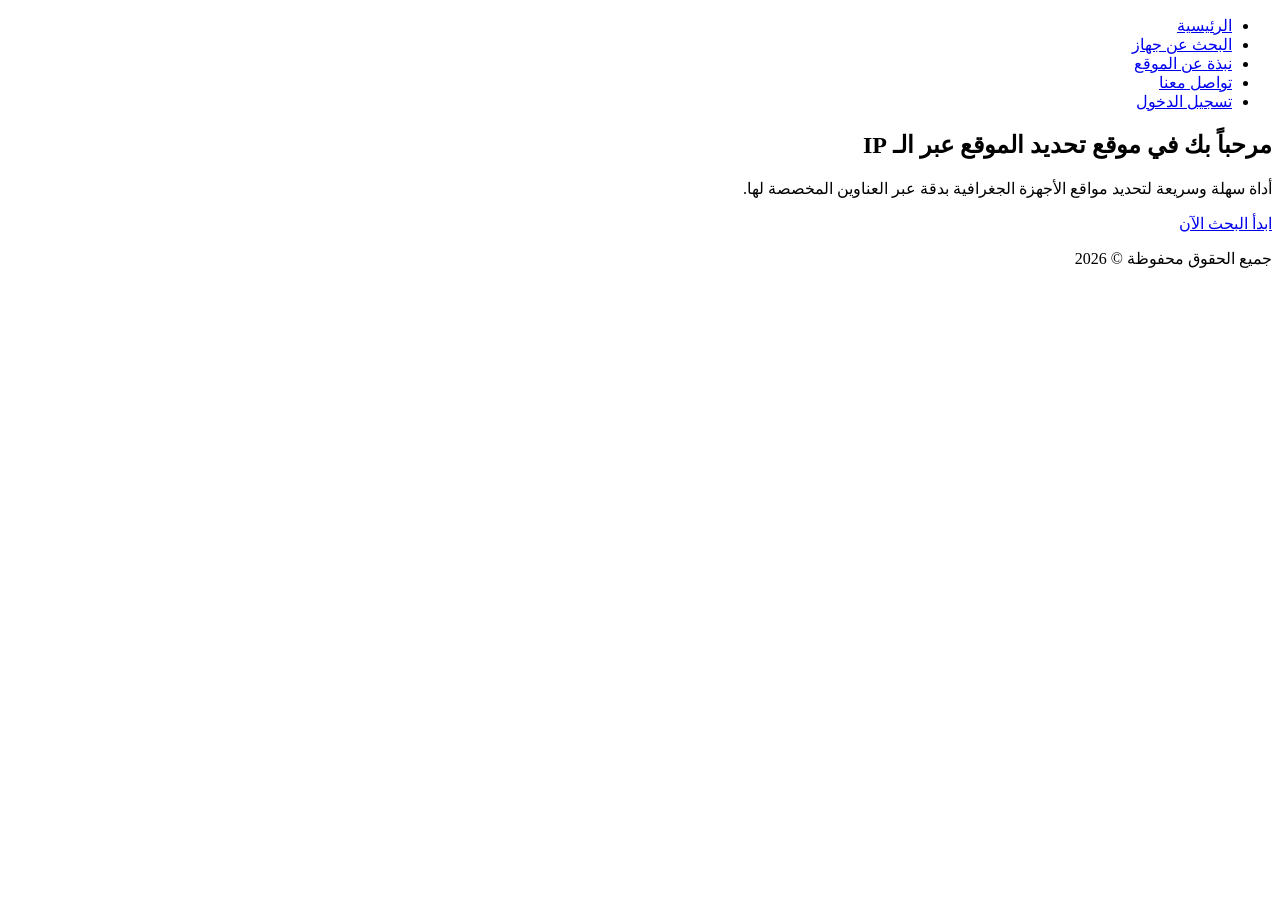
==== index.html @ d748fa4c "Add files via upload" ====
<!DOCTYPE html>
<html lang="ar" dir="rtl">
<head>
    <meta charset="UTF-8">
    <meta name="viewport" content="width=device-width, initial-scale=1.0">
    <title>الرئيسية - محدد موقع IP</title>
    <link rel="stylesheet" href="index.css">
</head>

    <header>
        <nav>
            <ul>
                <li><a href="index.html">الرئيسية</a></li>
                <li><a href="search.html">البحث عن جهاز</a></li>
                <li><a href="about.html">نبذة عن الموقع</a></li>
                <li><a href="contact.html">تواصل معنا</a></li>
                <li><a href="login.html">تسجيل الدخول</a></li>
            </ul>
        </nav>
    </header>
<body>
    <main>
        <section>
            <h1>مرحباً بك في موقع تحديد الموقع عبر الـ IP</h1>
            <p>أداة سهلة وسريعة لتحديد مواقع الأجهزة الجغرافية بدقة عبر العناوين المخصصة لها.</p>
            <a href="search.html">ابدأ البحث الآن</a>
        </section>
    </main>

    <footer>
        <p>جميع الحقوق محفوظة &copy; 2026</p>
    </footer>

</body>
</html>
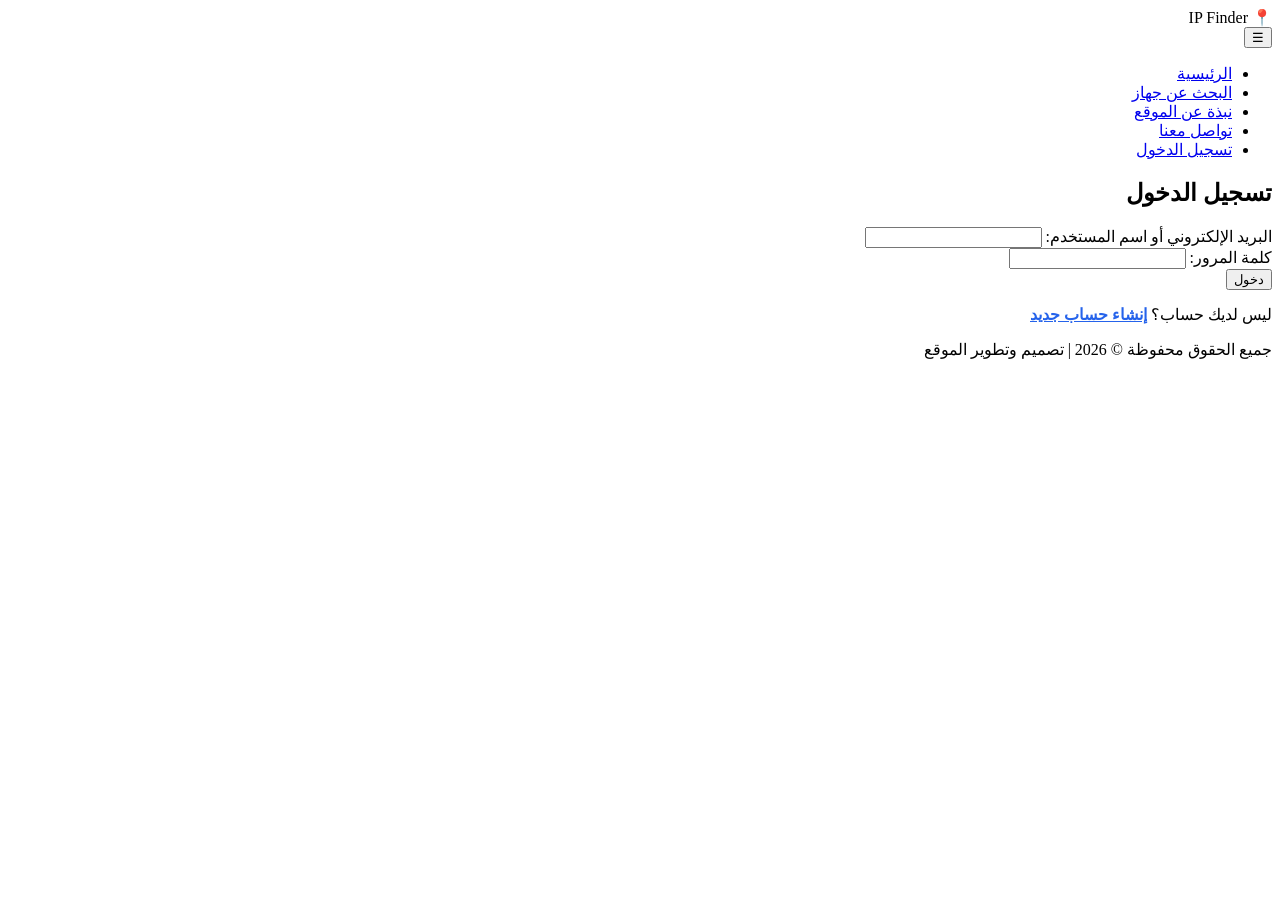
==== commit 8d745f6c: "Update index.html" ====
--- a/index.html
+++ b/index.html
@@ -3,33 +3,47 @@
 <head>
     <meta charset="UTF-8">
     <meta name="viewport" content="width=device-width, initial-scale=1.0">
-    <title>الرئيسية - محدد موقع IP</title>
-    <link rel="stylesheet" href="index.css">
+    <title>تسجيل الدخول - محدد موقع IP</title>
+    <link rel="stylesheet" href="style.css">
+    <script src="script.js"></script>
 </head>
-
+<body>
     <header>
-        <nav>
+        <div class="logo">📍 IP Finder</div>
+        <button class="menu-toggle" id="mobile-menu">☰</button>
+        <nav id="nav-menu">
             <ul>
                 <li><a href="index.html">الرئيسية</a></li>
-                <li><a href="search.html">البحث عن جهاز</a></li>
+                <li><a href="search.html" id="search-link">البحث عن جهاز</a></li>
                 <li><a href="about.html">نبذة عن الموقع</a></li>
                 <li><a href="contact.html">تواصل معنا</a></li>
-                <li><a href="login.html">تسجيل الدخول</a></li>
+                <li><a href="login.html" class="active" id="auth-link">تسجيل الدخول</a></li>
             </ul>
         </nav>
     </header>
-<body>
+
     <main>
         <section>
-            <h1>مرحباً بك في موقع تحديد الموقع عبر الـ IP</h1>
-            <p>أداة سهلة وسريعة لتحديد مواقع الأجهزة الجغرافية بدقة عبر العناوين المخصصة لها.</p>
-            <a href="search.html">ابدأ البحث الآن</a>
+            <h2>تسجيل الدخول</h2>
+            <form id="login-form">
+                <div>
+                    <label for="login-email">البريد الإلكتروني أو اسم المستخدم:</label>
+                    <input type="text" id="login-email" name="username_email" required>
+                </div>
+                <div>
+                    <label for="login-password">كلمة المرور:</label>
+                    <input type="password" id="login-password" name="password" required>
+                </div>
+                <button type="submit">دخول</button>
+            </form>
+            <p style="margin-top: 15px;">ليس لديك حساب؟ <a href="register.html" style="color: #2563eb; font-weight: bold;">إنشاء حساب جديد</a></p>
         </section>
-    </main>
+    </main> 
 
     <footer>
-        <p>جميع الحقوق محفوظة &copy; 2026</p>
+        <p>جميع الحقوق محفوظة &copy; 2026 | تصميم وتطوير الموقع</p>
     </footer>
 
+    
 </body>
 </html>
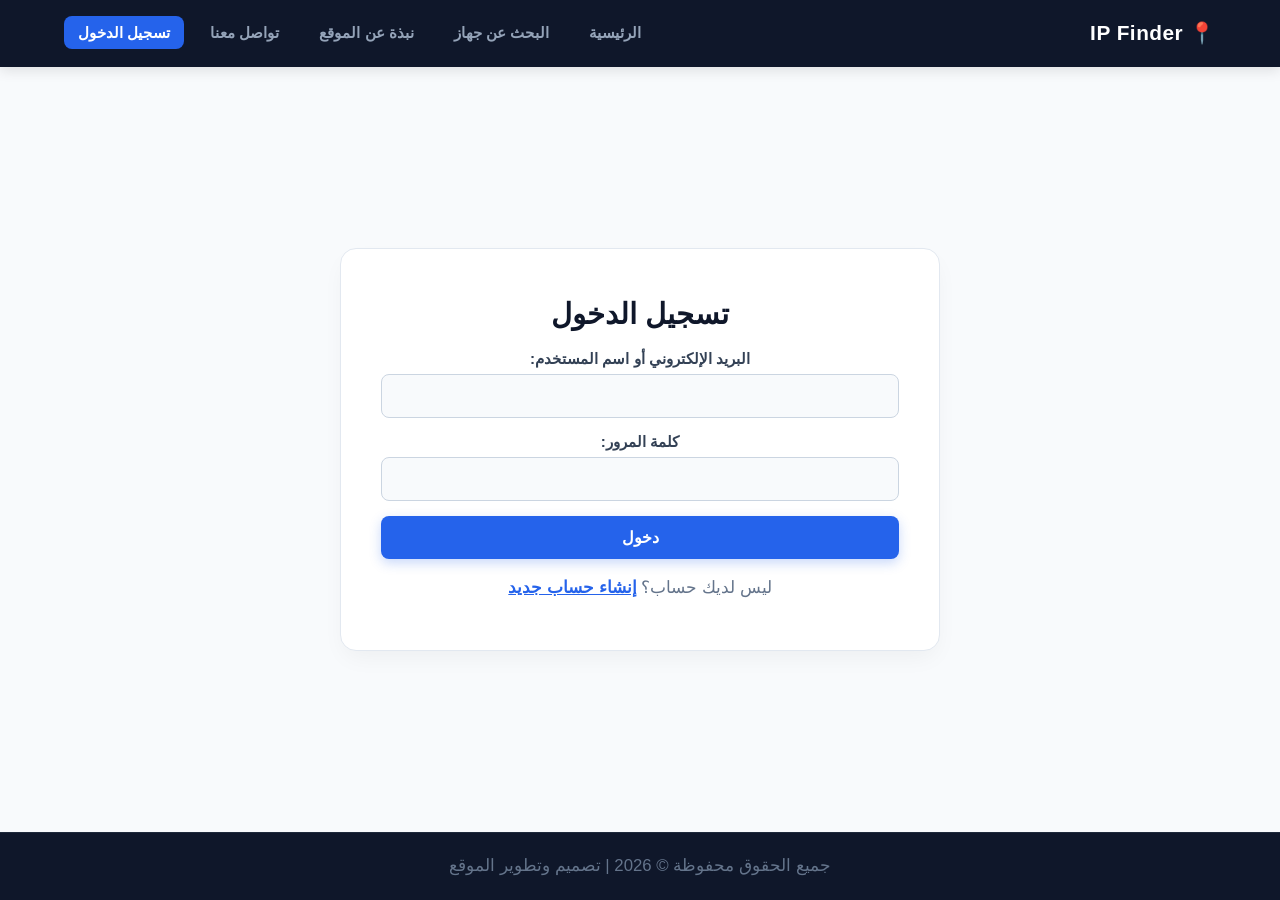
==== commit e51cbf2a: "Update index.html" ====
--- a/index.html
+++ b/index.html
@@ -4,8 +4,8 @@
     <meta charset="UTF-8">
     <meta name="viewport" content="width=device-width, initial-scale=1.0">
     <title>تسجيل الدخول - محدد موقع IP</title>
-    <link rel="stylesheet" href="style.css">
-    <script src="script.js"></script>
+    <link rel="stylesheet" href="css/style.css">
+    <script src="Js/script.js"></script>
 </head>
 <body>
     <header>
--- a/css/style.css
+++ b/css/style.css
@@ -0,0 +1,222 @@
+
+* {
+    margin: 0;
+    padding: 0;
+    box-sizing: border-box;
+    font-family: 'Segoe UI', Tahoma, Geneva, Verdana, sans-serif;
+}
+
+body {
+    background-color: #f8fafc;
+    color: #1e293b;
+    display: flex;
+    flex-direction: column;
+    min-height: 100vh;
+}
+
+header {
+    background-color: #0f172a;
+    padding: 1.2rem 5%;
+    display: flex;
+    justify-content: space-between;
+    align-items: center;
+    box-shadow: 0 4px 12px rgba(0, 0, 0, 0.1);
+    position: sticky;
+    top: 0;
+    z-index: 1000;
+}
+
+.logo {
+    color: #ffffff;
+    font-size: 1.3rem;
+    font-weight: bold;
+    letter-spacing: 0.5px;
+}
+
+nav ul {
+    list-style: none;
+    display: flex;
+    align-items: center;
+    gap: 12px;
+}
+
+nav a {
+    color: #94a3b8;
+    text-decoration: none;
+    font-weight: 600;
+    font-size: 0.95rem;
+    padding: 8px 14px;
+    border-radius: 8px;
+    transition: all 0.3s ease;
+}
+
+nav a:hover, nav a.active {
+    color: #ffffff;
+    background-color: #1e293b;
+}
+
+#auth-link {
+    background-color: #2563eb;
+    color: #ffffff;
+}
+
+#auth-link:hover {
+    background-color: #1d4ed8;
+}
+
+.menu-toggle {
+    display: none;
+    background: none;
+    border: none;
+    color: #ffffff;
+    font-size: 1.8rem;
+    cursor: pointer;
+}
+main {
+    flex: 1;
+    display: flex;
+    flex-direction: column;
+    justify-content: center;
+    align-items: center;
+    padding: 2.5rem 1rem;
+    gap: 25px;
+}
+
+section {
+    background: #ffffff;
+    padding: clamp(2rem, 4vw, 3rem) clamp(1.5rem, 4vw, 2.5rem);
+    border-radius: 16px;
+    box-shadow: 0 10px 25px -5px rgba(0, 0, 0, 0.05);
+    max-width: 600px;
+    width: 100%;
+    text-align: right;
+    border: 1px solid #e2e8f0;
+}
+
+main > section:only-child, 
+main > section:first-child:last-child {
+    text-align: center;
+}
+
+h1, h2 {
+    color: #0f172a;
+    font-size: clamp(1.4rem, 4vw, 1.8rem);
+    margin-bottom: 1.2rem;
+}
+
+p, li {
+    color: #64748b;
+    font-size: clamp(0.95rem, 2.5vw, 1.05rem);
+    line-height: 1.7;
+}
+
+form {
+    display: flex;
+    flex-direction: column;
+    gap: 15px;
+}
+
+form div {
+    display: flex;
+    flex-direction: column;
+    gap: 6px;
+}
+
+label {
+    font-weight: 600;
+    color: #334155;
+    font-size: 0.95rem;
+}
+
+input, textarea {
+    padding: 12px;
+    border: 1px solid #cbd5e1;
+    border-radius: 8px;
+    font-size: 1rem;
+    outline: none;
+    background-color: #f8fafc;
+}
+
+input:focus, textarea:focus {
+    border-color: #2563eb;
+    background-color: #ffffff;
+}
+
+button[type="submit"], .cta-btn, section a.cta-btn {
+    display: inline-block;
+    background-color: #2563eb;
+    color: #ffffff;
+    padding: 12px 24px;
+    border: none;
+    border-radius: 8px;
+    font-size: 1rem;
+    font-weight: bold;
+    cursor: pointer;
+    text-align: center;
+    text-decoration: none;
+    transition: background-color 0.3s ease, transform 0.2s ease;
+    box-shadow: 0 4px 12px rgba(37, 99, 235, 0.25);
+    width: 100%;
+}
+
+button[type="submit"]:hover, .cta-btn:hover {
+    background-color: #1d4ed8;
+    transform: translateY(-1px);
+}
+
+#results-section ul {
+    list-style: none;
+    margin-top: 10px;
+}
+
+#results-section li {
+    padding: 10px 0;
+    border-bottom: 1px solid #f1f5f9;
+}
+
+footer {
+    background-color: #0f172a;
+    color: #64748b;
+    text-align: center;
+    padding: 1.2rem 1rem;
+    font-size: 0.9rem;
+    border-top: 1px solid #1e293b;
+}
+
+
+@media (max-width: 768px) {
+    .menu-toggle {
+        display: block;
+    }
+
+    nav {
+        display: none;
+        position: absolute;
+        top: 100%;
+        right: 0;
+        left: 0;
+        background-color: #0f172a;
+        padding: 1rem;
+        box-shadow: 0 10px 15px rgba(0, 0, 0, 0.2);
+        border-top: 1px solid #1e293b;
+    }
+
+    nav.active {
+        display: block;
+    }
+
+    nav ul {
+        flex-direction: column;
+        gap: 10px;
+    }
+
+    nav li {
+        width: 100%;
+    }
+
+    nav a {
+        display: block;
+        text-align: center;
+        padding: 10px;
+    }
+  }
